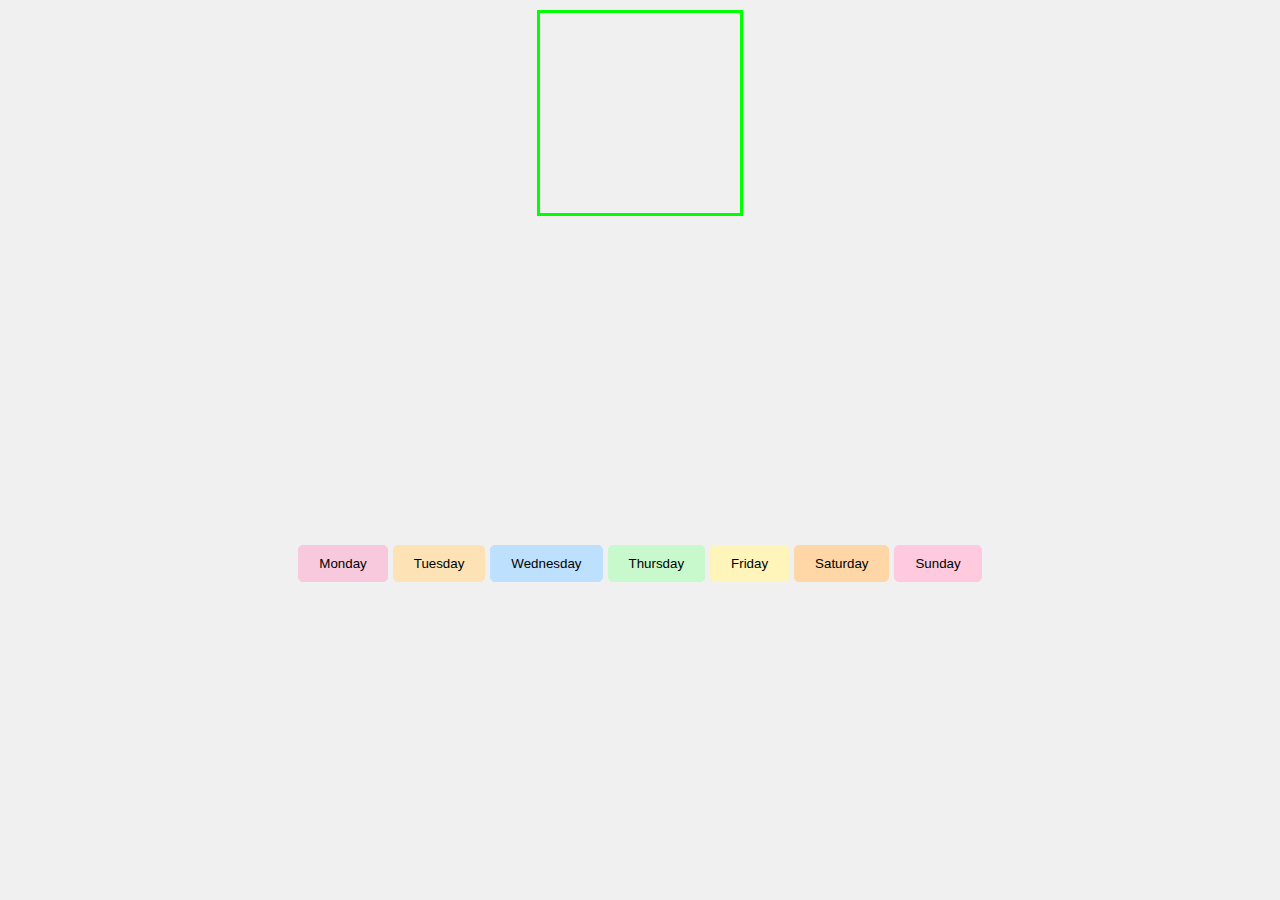
==== machine3.html @ 65739d9c "final" ====
<!DOCTYPE html>
<html lang="en">
<head>
<meta charset="UTF-8">
<meta name="viewport" content="width=device-width, initial-scale=1.0">
<title>Animated Weekday Buttons</title>
<link rel="stylesheet" href="styles.css">
<script defer src="script.js"></script>
<style>
body { font-family: Arial, sans-serif; background-color: #f0f0f0; margin: 0; display: flex; justify-content: center; align-items: center; height: 100vh; flex-direction: column; }
.container { display: flex; flex-direction: column; align-items: center; gap: 20px; }
.buttons { display: flex; gap: 5px; justify-content: center; }
.day-btn { padding: 10px 20px; border: 1px solid #000; cursor: pointer; border-radius: 5px; transition: background-color 0.3s, border-color 0.3s; }
.day-btn[data-day="Monday"] { background-color: #f8c8dc; border-color: #f8c8dc; }
.day-btn[data-day="Tuesday"] { background-color: #fde2b6; border-color: #fde2b6; }
.day-btn[data-day="Wednesday"] { background-color: #bde0fe; border-color: #bde0fe; }
.day-btn[data-day="Thursday"] { background-color: #c7f9cc; border-color: #c7f9cc; }
.day-btn[data-day="Friday"] { background-color: #fff5ba; border-color: #fff5ba; }
.day-btn[data-day="Saturday"] { background-color: #ffd6a5; border-color: #ffd6a5; }
.day-btn[data-day="Sunday"] { background-color: #ffc9de; border-color: #ffc9de; }
.box { width: 200px; height: 200px; border: 3px solid lime; transform: translateY(-150%); transition: transform 0.5s ease, background-color 0.5s ease, border-color 0.5s ease; }
.box.active { transform: translateY(0); }
</style>
</head>
<body>
<div class="container">
<div class="box"></div>
<div class="buttons">
<button class="day-btn" data-day="Monday">Monday</button>
<button class="day-btn" data-day="Tuesday">Tuesday</button>
<button class="day-btn" data-day="Wednesday">Wednesday</button>
<button class="day-btn" data-day="Thursday">Thursday</button>
<button class="day-btn" data-day="Friday">Friday</button>
<button class="day-btn" data-day="Saturday">Saturday</button>
<button class="day-btn" data-day="Sunday">Sunday</button>
</div>
</div>
<script>
const buttons = document.querySelectorAll('.day-btn');
const box = document.querySelector('.box');
buttons.forEach(button => {
    button.addEventListener('click', () => {
        const color = getComputedStyle(button).backgroundColor;
        box.style.transition = "transform 0.5s ease, background-color 0.5s ease, border-color 0.5s ease";
        box.classList.add('active');
        let hue = 0;
        const colorInterval = setInterval(() => {
            hue += 30;
            box.style.backgroundColor = `hsl(${hue}, 80%, 80%)`;
            box.style.borderColor = `hsl(${hue}, 80%, 80%)`;
        }, 100);
        setTimeout(() => {
            clearInterval(colorInterval);
            box.style.backgroundColor = color;
            box.style.borderColor = color;
        }, 500);
        setTimeout(() => {
            box.classList.remove('active');
        }, 1500);
    });
});
</script>
</body>
</html>
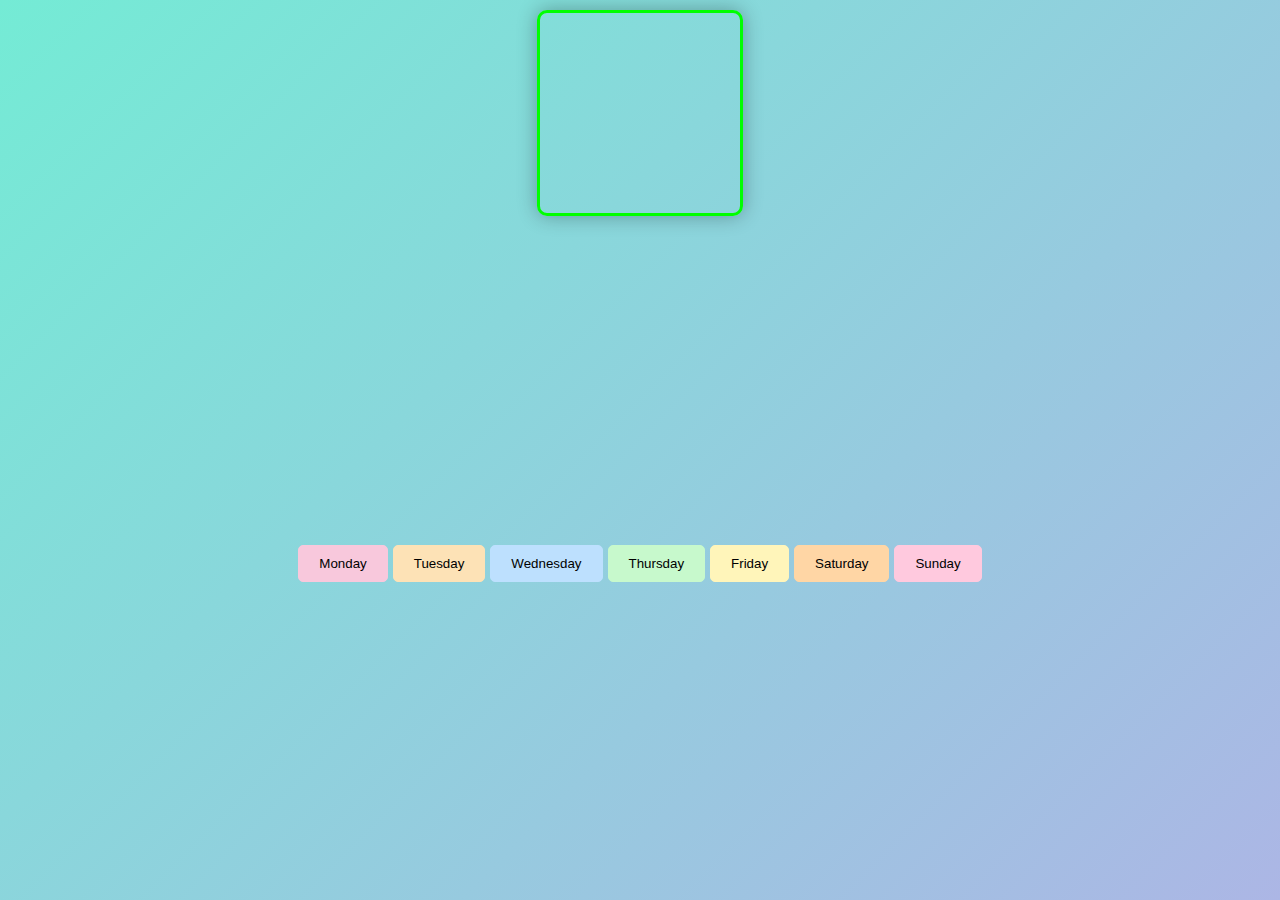
==== commit 9b975698: "second" ====
--- a/machine3.html
+++ b/machine3.html
@@ -1,5 +1,6 @@
 <!DOCTYPE html>
 <html lang="en">
+
 <head>
 <meta charset="UTF-8">
 <meta name="viewport" content="width=device-width, initial-scale=1.0">
@@ -7,58 +8,112 @@
 <link rel="stylesheet" href="styles.css">
 <script defer src="script.js"></script>
 <style>
-body { font-family: Arial, sans-serif; background-color: #f0f0f0; margin: 0; display: flex; justify-content: center; align-items: center; height: 100vh; flex-direction: column; }
-.container { display: flex; flex-direction: column; align-items: center; gap: 20px; }
-.buttons { display: flex; gap: 5px; justify-content: center; }
-.day-btn { padding: 10px 20px; border: 1px solid #000; cursor: pointer; border-radius: 5px; transition: background-color 0.3s, border-color 0.3s; }
-.day-btn[data-day="Monday"] { background-color: #f8c8dc; border-color: #f8c8dc; }
-.day-btn[data-day="Tuesday"] { background-color: #fde2b6; border-color: #fde2b6; }
-.day-btn[data-day="Wednesday"] { background-color: #bde0fe; border-color: #bde0fe; }
-.day-btn[data-day="Thursday"] { background-color: #c7f9cc; border-color: #c7f9cc; }
-.day-btn[data-day="Friday"] { background-color: #fff5ba; border-color: #fff5ba; }
-.day-btn[data-day="Saturday"] { background-color: #ffd6a5; border-color: #ffd6a5; }
-.day-btn[data-day="Sunday"] { background-color: #ffc9de; border-color: #ffc9de; }
-.box { width: 200px; height: 200px; border: 3px solid lime; transform: translateY(-150%); transition: transform 0.5s ease, background-color 0.5s ease, border-color 0.5s ease; }
-.box.active { transform: translateY(0); }
+    body {
+        font-family: Arial, sans-serif;
+        background: linear-gradient(135deg, #74ebd5, #acb6e5);
+        margin: 0;
+        display: flex;
+        justify-content: center;
+        align-items: center;
+        height: 100vh;
+        flex-direction: column;
+        animation: gradient-animation 5s infinite alternate;
+    }
+
+    @keyframes gradient-animation {
+        0% { background: linear-gradient(135deg, #74ebd5, #acb6e5); }
+        50% { background: linear-gradient(135deg, #f0c27b, #4b1248); }
+        100% { background: linear-gradient(135deg, #74ebd5, #acb6e5); }
+    }
+
+    .container {
+        display: flex;
+        flex-direction: column;
+        align-items: center;
+        gap: 20px;
+    }
+
+    .buttons {
+        display: flex;
+        gap: 5px;
+        justify-content: center;
+    }
+
+    .day-btn {
+        padding: 10px 20px;
+        border: 1px solid #000;
+        cursor: pointer;
+        border-radius: 5px;
+        transition: background-color 0.3s, border-color 0.3s, transform 0.3s;
+    }
+
+    .day-btn:hover {
+        transform: scale(1.1);
+    }
+
+    .day-btn[data-day="Monday"] { background-color: #f8c8dc; border-color: #f8c8dc; }
+    .day-btn[data-day="Tuesday"] { background-color: #fde2b6; border-color: #fde2b6; }
+    .day-btn[data-day="Wednesday"] { background-color: #bde0fe; border-color: #bde0fe; }
+    .day-btn[data-day="Thursday"] { background-color: #c7f9cc; border-color: #c7f9cc; }
+    .day-btn[data-day="Friday"] { background-color: #fff5ba; border-color: #fff5ba; }
+    .day-btn[data-day="Saturday"] { background-color: #ffd6a5; border-color: #ffd6a5; }
+    .day-btn[data-day="Sunday"] { background-color: #ffc9de; border-color: #ffc9de; }
+
+    .box {
+        width: 200px;
+        height: 200px;
+        border: 3px solid lime;
+        transform: translateY(-150%);
+        transition: transform 0.5s ease, background-color 0.5s ease, border-color 0.5s ease;
+        box-shadow: 0 0 20px rgba(0, 0, 0, 0.3);
+        border-radius: 10px;
+    }
+
+    .box.active {
+        transform: translateY(0);
+    }
 </style>
 </head>
+
 <body>
 <div class="container">
-<div class="box"></div>
-<div class="buttons">
-<button class="day-btn" data-day="Monday">Monday</button>
-<button class="day-btn" data-day="Tuesday">Tuesday</button>
-<button class="day-btn" data-day="Wednesday">Wednesday</button>
-<button class="day-btn" data-day="Thursday">Thursday</button>
-<button class="day-btn" data-day="Friday">Friday</button>
-<button class="day-btn" data-day="Saturday">Saturday</button>
-<button class="day-btn" data-day="Sunday">Sunday</button>
+    <div class="box"></div>
+    <div class="buttons">
+        <button class="day-btn" data-day="Monday">Monday</button>
+        <button class="day-btn" data-day="Tuesday">Tuesday</button>
+        <button class="day-btn" data-day="Wednesday">Wednesday</button>
+        <button class="day-btn" data-day="Thursday">Thursday</button>
+        <button class="day-btn" data-day="Friday">Friday</button>
+        <button class="day-btn" data-day="Saturday">Saturday</button>
+        <button class="day-btn" data-day="Sunday">Sunday</button>
+    </div>
 </div>
-</div>
+
 <script>
-const buttons = document.querySelectorAll('.day-btn');
-const box = document.querySelector('.box');
-buttons.forEach(button => {
-    button.addEventListener('click', () => {
-        const color = getComputedStyle(button).backgroundColor;
-        box.style.transition = "transform 0.5s ease, background-color 0.5s ease, border-color 0.5s ease";
-        box.classList.add('active');
-        let hue = 0;
-        const colorInterval = setInterval(() => {
-            hue += 30;
-            box.style.backgroundColor = `hsl(${hue}, 80%, 80%)`;
-            box.style.borderColor = `hsl(${hue}, 80%, 80%)`;
-        }, 100);
-        setTimeout(() => {
-            clearInterval(colorInterval);
-            box.style.backgroundColor = color;
-            box.style.borderColor = color;
-        }, 500);
-        setTimeout(() => {
-            box.classList.remove('active');
-        }, 1500);
+    const buttons = document.querySelectorAll('.day-btn');
+    const box = document.querySelector('.box');
+    buttons.forEach(button => {
+        button.addEventListener('click', () => {
+            const color = getComputedStyle(button).backgroundColor;
+            box.style.transition = "transform 0.5s ease, background-color 0.5s ease, border-color 0.5s ease";
+            box.classList.add('active');
+            let hue = 0;
+            const colorInterval = setInterval(() => {
+                hue += 30;
+                box.style.backgroundColor = `hsl(${hue}, 80%, 80%)`;
+                box.style.borderColor = `hsl(${hue}, 80%, 80%)`;
+            }, 100);
+            setTimeout(() => {
+                clearInterval(colorInterval);
+                box.style.backgroundColor = color;
+                box.style.borderColor = color;
+            }, 500);
+            setTimeout(() => {
+                box.classList.remove('active');
+            }, 1500);
+        });
     });
-});
 </script>
 </body>
+
 </html>